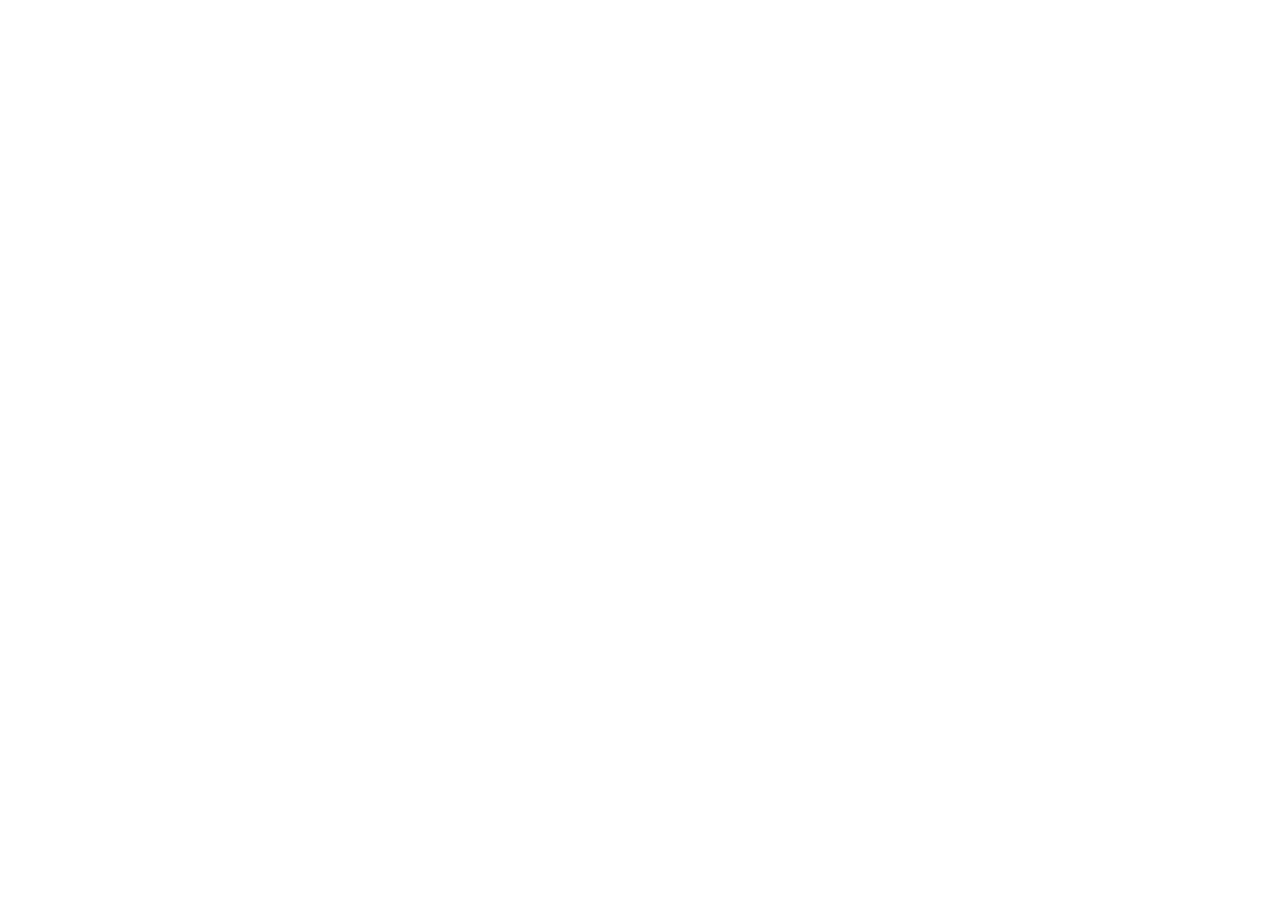
==== dia1/index.html @ 4e2ef0b2 "Desafios do dia 1." ====
<!DOCTYPE html>
<html lang="en">
  <head>
    <meta charset="UTF-8" />
    <link rel="icon" type="image/svg+xml" href="favicon.svg" />
    <meta name="viewport" content="width=device-width, initial-scale=1.0" />
    <title>Vite App</title>
  </head>
  <body>
    <div data-js="app" class="app"></div>
    <script src="/main.js"></script>
  </body>
</html>
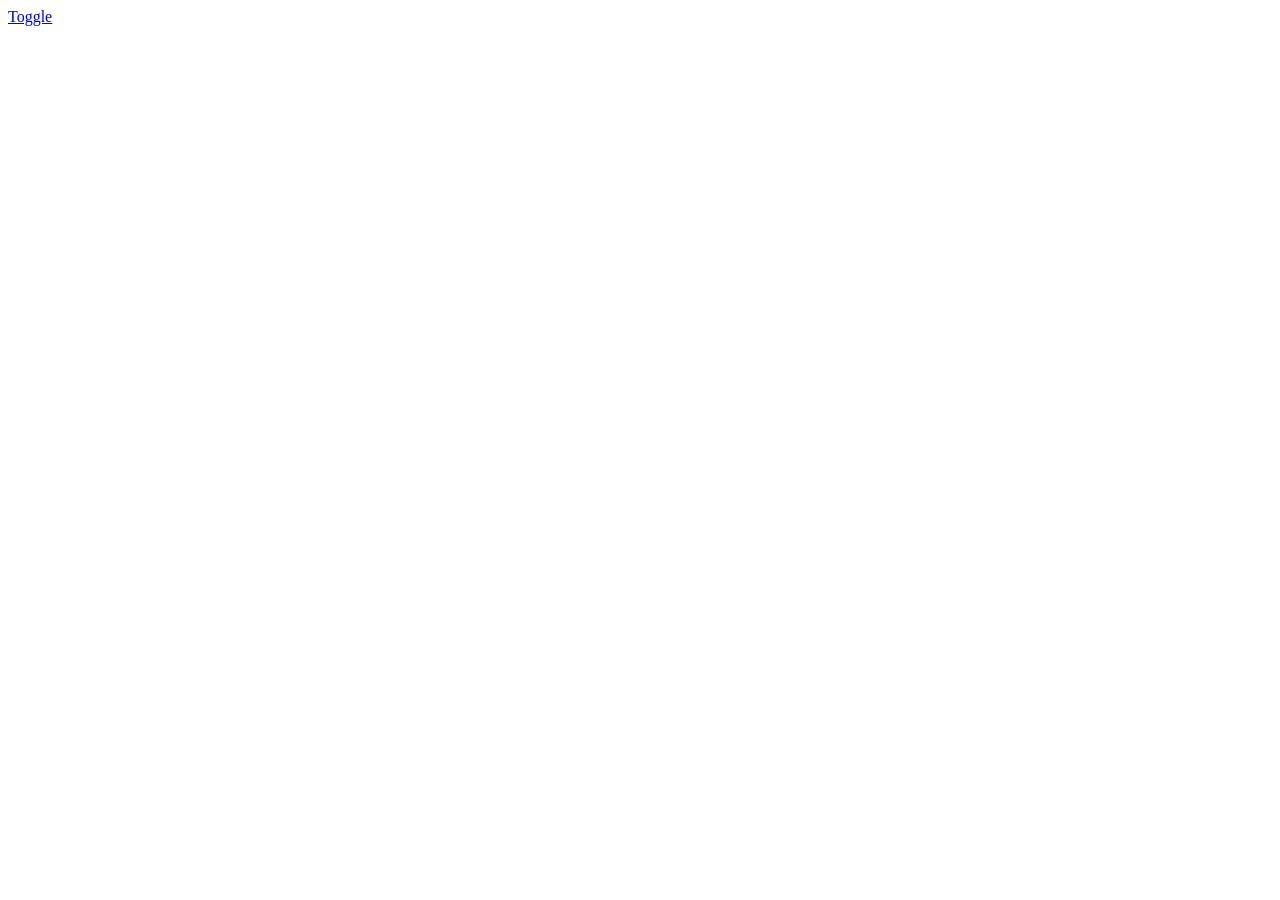
==== commit 033f0260: "exercicio-04: criando botao de toggle" ====
--- a/dia1/index.html
+++ b/dia1/index.html
@@ -8,6 +8,7 @@
   </head>
   <body>
     <div data-js="app" class="app"></div>
-    <script src="/main.js"></script>
+    <a href="/" data-js="toggle">Toggle</a>
+    <script type="module" src="/src/main.js"></script>
   </body>
 </html>
